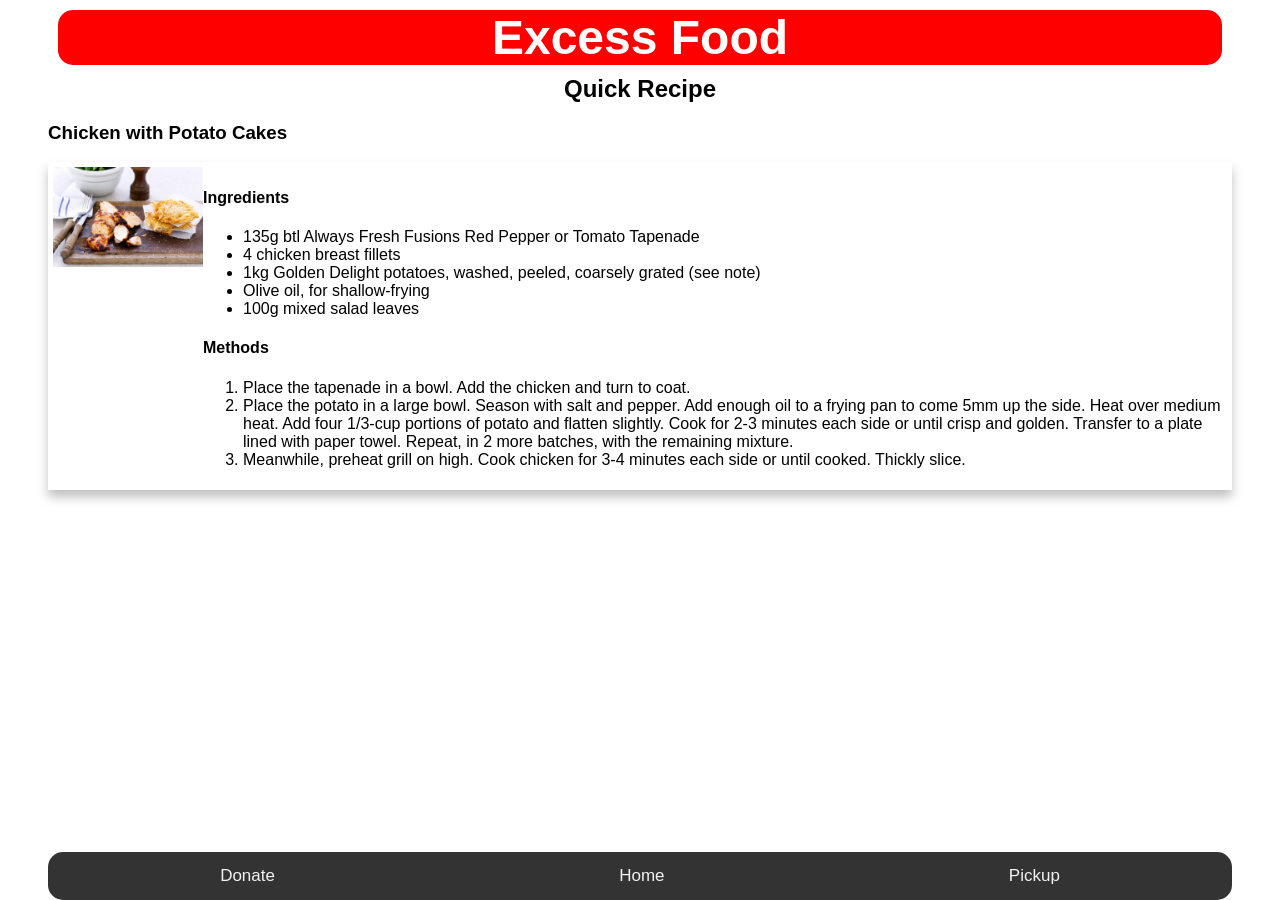
==== recipe/chicken_with_potato_cakes.html @ db3659b0 "Chicken with potatoes file finalised" ====
<!DOCTYPE html>
<html lang="en">
  <head>
    <link rel="stylesheet" href="../stylesheet_template.css" >
    <meta charset="utf-8">
    <meta name="viewport" content="width=device-width, initial-scale=1">
    <title>
      Quick Recipe
    </title>
  </head>
  <div class="container">
  <body>
    <h1>Excess Food</h1>
    <h2>Quick Recipe</h2>
    <h3>Chicken with Potato Cakes</h3>
    <div class="recipe">
      <img src="recipe_images/chicken-with-potato-cakes-80637-1.jpeg" alt="Chicken with potato cakes" align:"left" height="100px" width="150px">
      <div>
        <h4>Ingredients</h4>
        <ul>
          <li>135g btl Always Fresh Fusions Red Pepper or Tomato Tapenade</li>
          <li>4 chicken breast fillets</li>
          <li>1kg Golden Delight potatoes, washed, peeled, coarsely grated (see note) </li>
          <li>Olive oil, for shallow-frying</li>
          <li>100g mixed salad leaves</li>
        </ul>
        <h4>Methods</h4>
        <ol>
          <li>Place the tapenade in a bowl. Add the chicken and turn to coat.</li>
          <li>Place the potato in a large bowl. Season with salt and pepper. Add enough oil to a frying pan to come 5mm up the side. Heat over medium heat. Add four 1/3-cup portions of potato and flatten slightly. Cook for 2-3 minutes each side or until crisp and golden. Transfer to a plate lined with paper towel. Repeat, in 2 more batches, with the remaining mixture.</li>
          <li>Meanwhile, preheat grill on high. Cook chicken for 3-4 minutes each side or until cooked. Thickly slice.</li>
        </ol>
      </div>
    </div>
    <br>
    <br>
    <div class="navbar">
      <a href="../donate.html" >Donate</a>
      <a href="../index.html" >Home</a>
      <a href="../pickup.html">Pickup</a>
    </div>
  </body>
</div>
</html>
---- stylesheet_template.css ----
/* General Style*/
body {
  background-color: white;
  font-family: Calibri, sans-serif;
  max-width: 74rem;
  text-align: left;
  margin: auto;
}

textarea {
  vertical-align: top;
}​

 .container {
  background-color: white;

}

table{
  border-spacing: 15px 15px;
}

h1{
  border-radius: 15px;
  background-color: red;
  text-align: center;
  font-weight: 900;
  font-size: 3rem;
  margin: 10px 10px 10px 10px;
  color: white;
}

h2 {
  text-align: center;
  font-weight: 900;
  margin: 10px 10px 10px 10px;
  color: black;
}

p {
  padding: 10px;
  text-align: center;
}

.checkboxes {
  text-align: justify;
  display: grid;
  font-size: 18px;
  grid-template-columns: auto auto auto;
  grid-column-gap: 5px;
  grid-template-rows: auto auto;
  grid-row-gap: 20px;
  margin: 0px 0px 0px 20px;
}

.show {
  text-align: center;
  margin-top: 15px;
}

.upload {
  text-align: center;
  margin-top: 5px;
}

/*buttons styles*/
.recipe-button {
  border-radius: 30px;
  background-color: red;
  border: none;
  color: white;
  padding: 10px 28px;
  text-align: center;
  display: inline-block;
  font-size: 16px;
  margin: 4px 2px;
  cursor: pointer;
}

.upload-button {
  border-radius: 30px;
  background-color: red;
  border: none;
  color: white;
  padding: 10px 28px;
  text-align: center;
  display: inline-block;
  font-size: 16px;
  margin: 4px 2px;
  cursor: pointer;
}

.back {
  border-radius: 30px;
  background-color: red;
  border: none;
  color: white;
  padding: 10px 25px;
  text-align: center;
  display: inline-block;
  font-size: 16px;
  margin: 4px 2px;
  cursor: pointer;
}

.donate {
  border-radius: 30px;
  background-color: red;
  border: none;
  color: white;
  padding: 10px 25px;
  text-align: center;
  display: inline-block;
  font-size: 16px;
  margin: 4px 2px;
  cursor: pointer;
}

.moreinfo {
  border-radius: 30px;
  background-color: red;
  border: none;
  color: white;
  padding: 10px 25px;
  text-align: center;
  display: inline-block;
  font-size: 16px;
  margin: 4px 2px;
  cursor: pointer;
}

.locate {
  border-radius: 30px;
  background-color: red;
  border: none;
  color: white;
  padding: 10px 25px;
  text-align: center;
  display: inline-block;
  font-size: 16px;
  margin: 4px 2px;
  cursor: pointer;
}

.submitrequest {
  border-radius: 30px;
  background-color: red;
  border: none;
  color: white;
  padding: 10px 25px;
  text-align: center;
  display: inline-block;
  font-size: 16px;
  margin: 4px 2px;
  cursor: pointer;
}

.upload-recipe {
  border-radius: 30px;
  background-color: red;
  border: none;
  color: white;
  padding: 10px 25px;
  text-align: center;
  display: inline-block;
  font-size: 16px;
  margin: 4px 2px;
  cursor: pointer;
}

/*End button styles*/

.image{
  text-align: center;
  background-color: white;
}

#output{
  display:none;
  margin: 0 auto 0 auto;
  text-align: center;
  width:150px;
  height:100px;
}

/*Bottom navbar*/
.navbar {
  max-width: 74rem;
  border-radius: 15px;
  overflow: hidden;
  background-color: #333;
  position: fixed;
  bottom: 0px;
  width: 100%;
  margin-top: 10px;
  display: grid;
  grid-template-columns: auto auto auto;
}

.navbar a {
  color: #f2f2f2;
  text-align: center;
  padding: 14px 16px;
  text-decoration: none;
  font-size: 17px;
}

.navbar a:hover {
  background: #f1f1f1;
  color: black;
}

.navbar a.active {
  background-color: red;
  color: white;
}
/*End bottom navbar*/

.card_available_items1 {
  display: grid;
  grid-template-columns: auto auto auto;
  text-align: center;
  align-items: center;
  box-shadow: 0 7px 10px rgba(0,0,0,0.25);
  padding: 5px;
  margin-top: 5px;

}
.moreinfo_image{
  height: 150px;
  width: 200px;
}
.info_div{
  text-align: center;
}

.moreinfo_buttons{
  display: grid;
  grid-template-columns: auto auto;
  grid-column-gap: 20px;
}
#map-canvas{
  width:400px;
  height: 400px;
  display: none;
 position: absolute;
 top: 75px;
 left: 0;
 width: 100%;
 height: 67%;
 z-index: 10;
}

.recipe{
  display: flex;
  box-shadow: 0 7px 10px rgba(0,0,0,0.25);
  padding: 5px;
  margin-top: 5px;
}
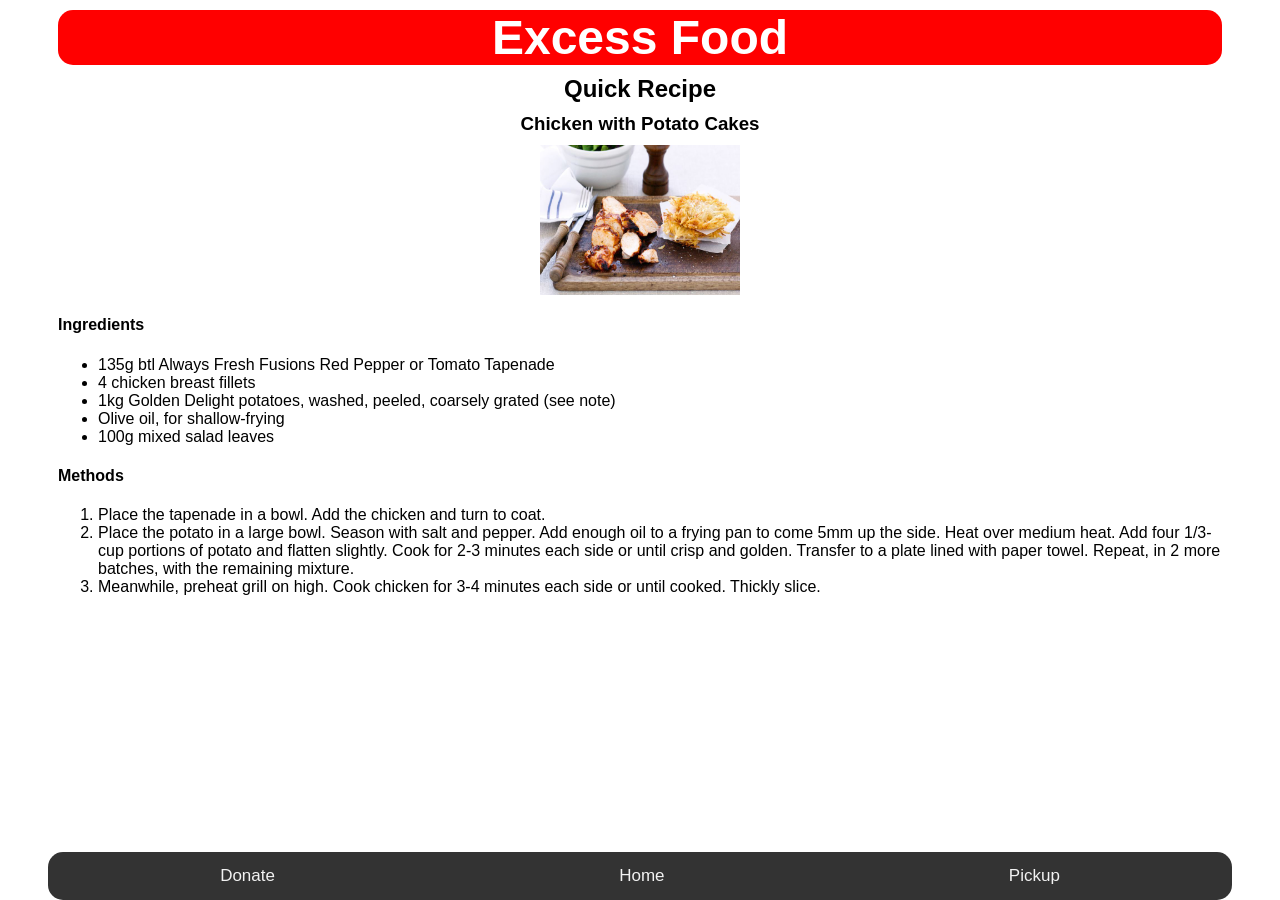
==== commit b2189c9c: "Updated the CSS for all recipe list" ====
--- a/recipe/chicken_with_potato_cakes.html
+++ b/recipe/chicken_with_potato_cakes.html
@@ -8,14 +8,13 @@
       Quick Recipe
     </title>
   </head>
-  <div class="container">
+ 
   <body>
     <h1>Excess Food</h1>
     <h2>Quick Recipe</h2>
     <h3>Chicken with Potato Cakes</h3>
-    <div class="recipe">
-      <img src="recipe_images/chicken-with-potato-cakes-80637-1.jpeg" alt="Chicken with potato cakes" align:"left" height="100px" width="150px">
-      <div>
+      <img class="recipeimage" src="recipe_images/chicken-with-potato-cakes-80637-1.jpeg" alt="Chicken with potato cakes">
+      <div class="layout">
         <h4>Ingredients</h4>
         <ul>
           <li>135g btl Always Fresh Fusions Red Pepper or Tomato Tapenade</li>
@@ -31,7 +30,7 @@
           <li>Meanwhile, preheat grill on high. Cook chicken for 3-4 minutes each side or until cooked. Thickly slice.</li>
         </ol>
       </div>
-    </div>
+    <br>
     <br>
     <br>
     <div class="navbar">
@@ -40,5 +39,4 @@
       <a href="../pickup.html">Pickup</a>
     </div>
   </body>
-</div>
 </html>
--- a/stylesheet_template.css
+++ b/stylesheet_template.css
@@ -5,6 +5,7 @@
   max-width: 74rem;
   text-align: left;
   margin: auto;
+  overflow-y: scroll;
 }
 
 textarea {
@@ -13,13 +14,13 @@
 
  .container {
   background-color: white;
-
 }
 
 table{
   border-spacing: 15px 15px;
 }
 
+/* Heading */
 h1{
   border-radius: 15px;
   background-color: red;
@@ -37,10 +38,24 @@
   color: black;
 }
 
+h3 {
+   text-align: center;
+  font-weight: 900;
+  margin: 10px 10px 10px 10px;
+  color: black;
+}
+/* End heading */
+
+/* Text alignment */
 p {
   padding: 10px;
   text-align: center;
 }
+
+.layout {
+  margin: 0 10px 0 10px;
+}
+/* End text alignment */
 
 .checkboxes {
   text-align: justify;
@@ -53,6 +68,7 @@
   margin: 0px 0px 0px 20px;
 }
 
+/* Show and upload recipes */
 .show {
   text-align: center;
   margin-top: 15px;
@@ -62,8 +78,10 @@
   text-align: center;
   margin-top: 5px;
 }
-
-/*buttons styles*/
+/* End show and upload recipes */
+
+
+/*Buttons styles*/
 .recipe-button {
   border-radius: 30px;
   background-color: red;
@@ -77,6 +95,18 @@
   cursor: pointer;
 }
 
+.allrecipe{
+  border-radius: 30px;
+  background-color: red;
+  border: none;
+  color: white;
+  padding: 10px 28px;
+  text-align: center;
+  display: inline-block;
+  font-size: 16px;
+  margin: 4px 2px;
+  cursor: pointer;
+}
 .upload-button {
   border-radius: 30px;
   background-color: red;
@@ -167,9 +197,9 @@
   margin: 4px 2px;
   cursor: pointer;
 }
-
 /*End button styles*/
 
+/* Image layout */
 .image{
   text-align: center;
   background-color: white;
@@ -182,6 +212,17 @@
   width:150px;
   height:100px;
 }
+
+.recipeimage {
+  height:150px; 
+  width: 200px;
+  display: block;
+  margin-left: auto;
+  margin-right: auto;
+
+}
+
+/* End image layout */
 
 /*Bottom navbar*/
 .navbar {
@@ -216,6 +257,7 @@
 }
 /*End bottom navbar*/
 
+/* List of available items */
 .card_available_items1 {
   display: grid;
   grid-template-columns: auto auto auto;
@@ -251,9 +293,35 @@
  z-index: 10;
 }
 
+/* Recipe list layout */
 .recipe{
   display: flex;
   box-shadow: 0 7px 10px rgba(0,0,0,0.25);
   padding: 5px;
   margin-top: 5px;
 }
+
+.recipe_list{
+  background-color: white;
+  position: absolute;
+  top:80px;
+  left:5px;
+  right:5px;
+  bottom:100px;
+}
+.list{
+  margin-top: 50px;
+  margin-bottom: 70px;
+}
+.list div{
+  display: grid;
+  grid-template-columns: auto auto auto;
+  text-align: center;
+  align-items: center;
+  box-shadow: 0 7px 10px rgba(0,0,0,0.25);
+  padding: 5px;
+  margin-top: 5px;
+}
+/* End recipe list layout */
+
+/* End General Style */
